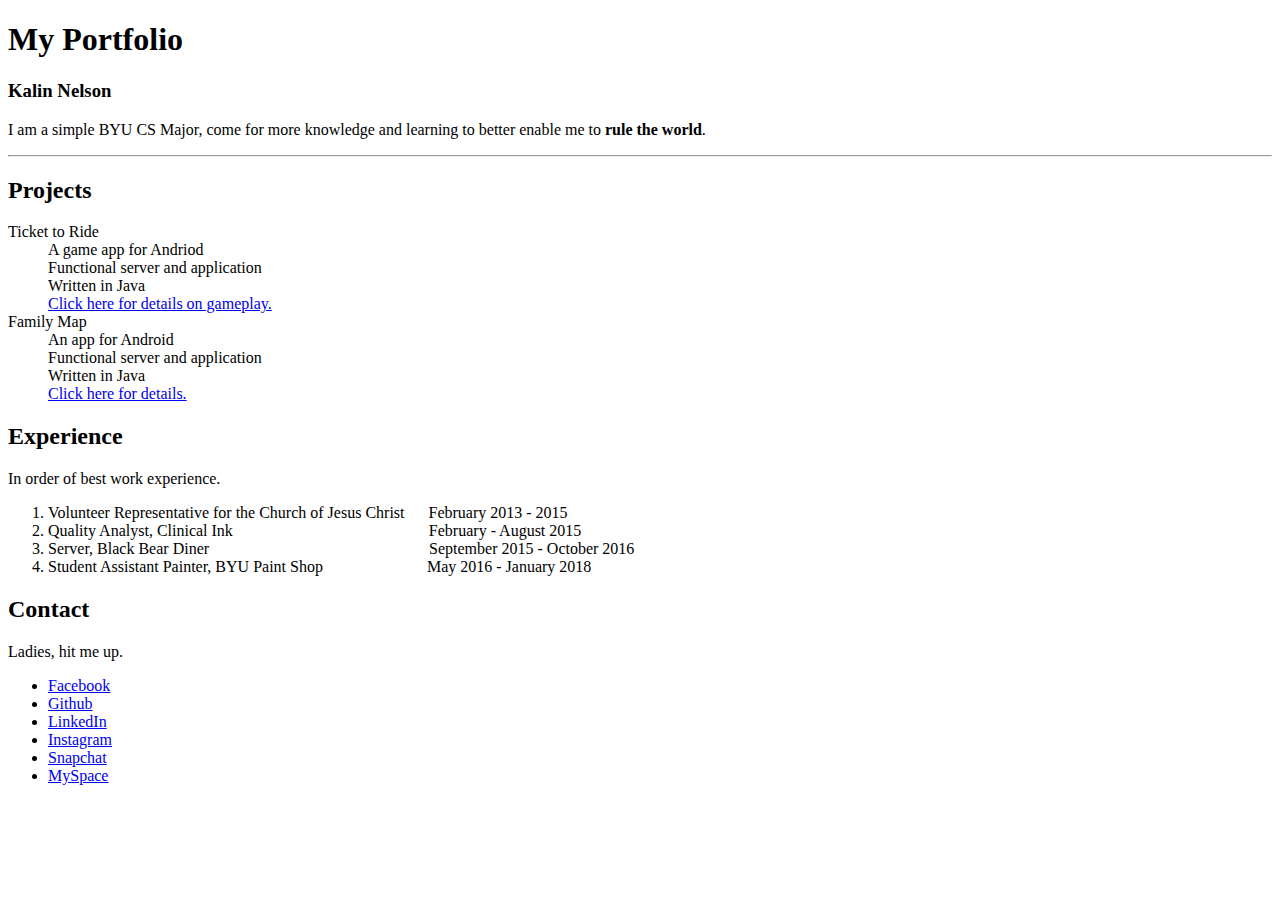
==== index.html @ 2b08145e "index.html added." ====
<!DOCTYPE html>
<html>
<head>
<style>
</style>
<title>Portfolio</title>
</head>
<body>

<h1>My Portfolio</h1>
<h3>Kalin Nelson</h3>
<p>I am a simple BYU CS Major, come for more knowledge and learning to better enable me to <span><b>rule the world</b></span>.</p>

<hr>

<h2>Projects</h2>
<dl>
	<dt>Ticket to Ride</dt>
		<dd>A game app for Andriod</dd>
		<dd>Functional server and application</dd>
		<dd>Written in Java</dd>
		<dd><a href="https://www.daysofwonder.com/tickettoride/en/" target="_blank">Click here for details on gameplay.</a></dd>
	<dt></dt>
	<dt>Family Map</dt>
		<dd>An app for Android</dd>
		<dd>Functional server and application</dd>
		<dd>Written in Java</dd>
		<dd><a href="https://students.cs.byu.edu/~cs240ta/winter2018/projects/family-map-client/FamilyMapClientSpecification.pdf" target="_blank">Click here for details.</a></dd>
</dl>

<h2>Experience</h2>
<p>In order of best work experience.</p>
<ol>
	<li>Volunteer Representative for the Church of Jesus Christ&nbsp;&nbsp;&nbsp;&nbsp;&nbsp;&nbsp;February 2013 - 2015</li>
	<li>Quality Analyst, Clinical Ink&nbsp;&nbsp;&nbsp;&nbsp;&nbsp;&nbsp;&nbsp;&nbsp;&nbsp;&nbsp;&nbsp;&nbsp;&nbsp;&nbsp;&nbsp;&nbsp;&nbsp;&nbsp;&nbsp;&nbsp;&nbsp;&nbsp;&nbsp;&nbsp;&nbsp;&nbsp;&nbsp;&nbsp;
	&nbsp;&nbsp;&nbsp;&nbsp;&nbsp;&nbsp;&nbsp;&nbsp;&nbsp;&nbsp;&nbsp;&nbsp;&nbsp;&nbsp;&nbsp;&nbsp;&nbsp;&nbsp;&nbsp;&nbsp;February - August 2015</li>
	<li>Server, Black Bear Diner&nbsp;&nbsp;&nbsp;&nbsp;&nbsp;&nbsp;&nbsp;&nbsp;&nbsp;&nbsp;&nbsp;&nbsp;&nbsp;&nbsp;&nbsp;&nbsp;&nbsp;&nbsp;&nbsp;&nbsp;&nbsp;&nbsp;&nbsp;&nbsp;&nbsp;&nbsp;&nbsp;&nbsp;&nbsp;
	&nbsp;&nbsp;&nbsp;&nbsp;&nbsp;&nbsp;&nbsp;&nbsp;&nbsp;&nbsp;&nbsp;&nbsp;&nbsp;&nbsp;&nbsp;&nbsp;&nbsp;&nbsp;&nbsp;&nbsp;&nbsp;&nbsp;&nbsp;&nbsp;&nbsp;September 2015 - October 2016</li>
	<li>Student Assistant Painter, BYU Paint Shop&nbsp;&nbsp;&nbsp;&nbsp;&nbsp;&nbsp;&nbsp;&nbsp;&nbsp;&nbsp;&nbsp;&nbsp;&nbsp;&nbsp;&nbsp;&nbsp;&nbsp;&nbsp;&nbsp;&nbsp;&nbsp;&nbsp;&nbsp;&nbsp;&nbsp;&nbsp;May 2016 - January 2018</li>
</ol>


<h2>Contact</h2>
<p>Ladies, hit me up.</p>
<ul>
	<li><a href="https://www.facebook.com/kalinjnelson" target="_blank">Facebook</a></li>
	<li><a href="https://github.com/AlanMTuring" target="_blank">Github</a></li>
	<li><a href="https://www.linkedin.com/in/kalin-nelson-115378157" target="_blank">LinkedIn</a></li>
	<li><a href="https://www.instagram.com/kalinnelson/" target="_blank">Instagram</a></li>
	<li><a href="https://www.snapchat.com/add/nilaknoslen">Snapchat</a></li>
	<li><a href="Myspace.html">MySpace</a></li>
</ul>

</body>
</html>
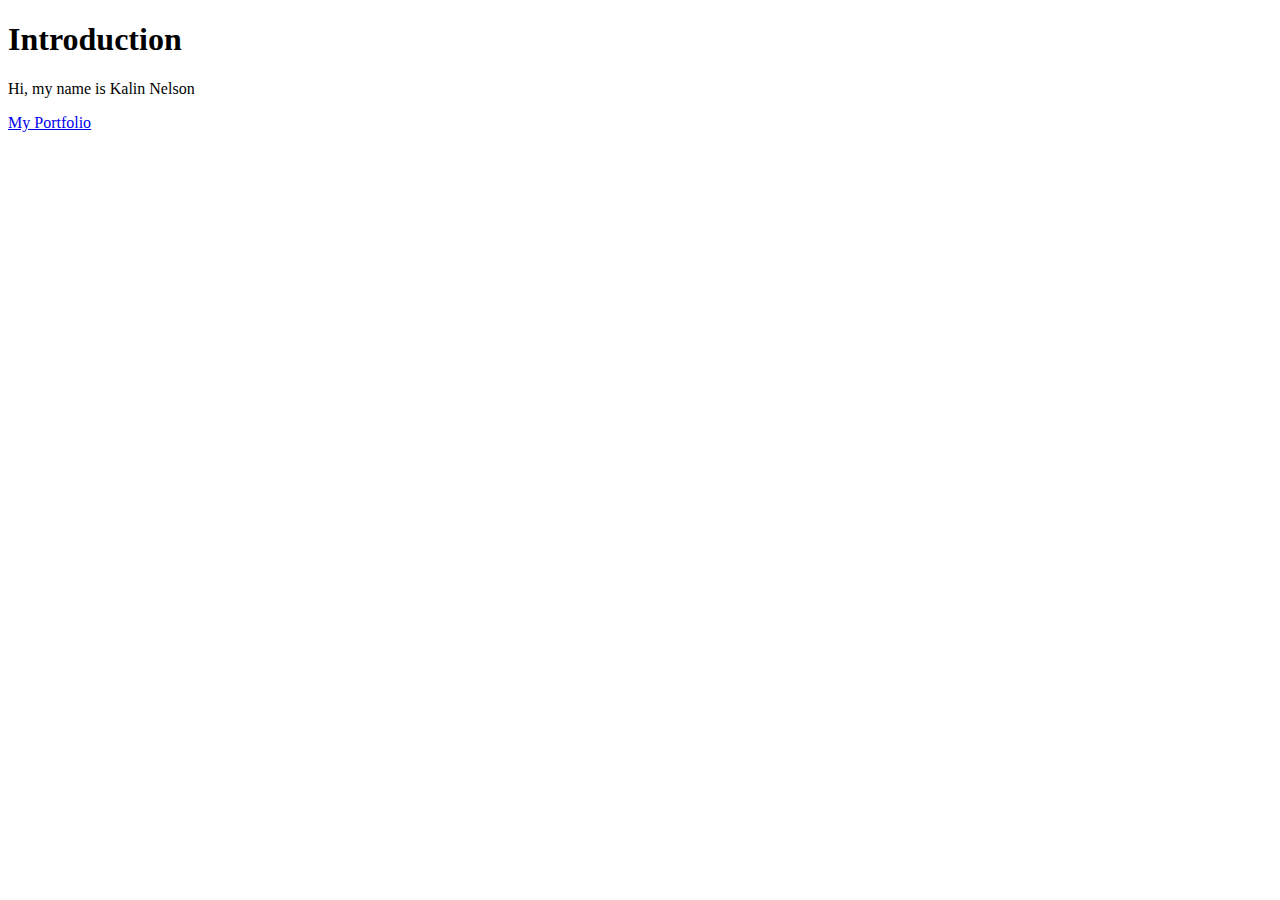
==== commit 7d8a3133: "Changes" ====
--- a/index.html
+++ b/index.html
@@ -1,55 +1,12 @@
 <!DOCTYPE html>
 <html>
-<head>
-<style>
-</style>
-<title>Portfolio</title>
-</head>
-<body>
+	<head>
+		<title> Kalin's Web Server </title>
+	</head>
+	<body>
+		<h1> Introduction </h1>
+		<p> Hi, my name is Kalin Nelson </p>
+		<a href="/portfolio/index.html">My Portfolio</a>
+	</body>
+</html>
 
-<h1>My Portfolio</h1>
-<h3>Kalin Nelson</h3>
-<p>I am a simple BYU CS Major, come for more knowledge and learning to better enable me to <span><b>rule the world</b></span>.</p>
-
-<hr>
-
-<h2>Projects</h2>
-<dl>
-	<dt>Ticket to Ride</dt>
-		<dd>A game app for Andriod</dd>
-		<dd>Functional server and application</dd>
-		<dd>Written in Java</dd>
-		<dd><a href="https://www.daysofwonder.com/tickettoride/en/" target="_blank">Click here for details on gameplay.</a></dd>
-	<dt></dt>
-	<dt>Family Map</dt>
-		<dd>An app for Android</dd>
-		<dd>Functional server and application</dd>
-		<dd>Written in Java</dd>
-		<dd><a href="https://students.cs.byu.edu/~cs240ta/winter2018/projects/family-map-client/FamilyMapClientSpecification.pdf" target="_blank">Click here for details.</a></dd>
-</dl>
-
-<h2>Experience</h2>
-<p>In order of best work experience.</p>
-<ol>
-	<li>Volunteer Representative for the Church of Jesus Christ&nbsp;&nbsp;&nbsp;&nbsp;&nbsp;&nbsp;February 2013 - 2015</li>
-	<li>Quality Analyst, Clinical Ink&nbsp;&nbsp;&nbsp;&nbsp;&nbsp;&nbsp;&nbsp;&nbsp;&nbsp;&nbsp;&nbsp;&nbsp;&nbsp;&nbsp;&nbsp;&nbsp;&nbsp;&nbsp;&nbsp;&nbsp;&nbsp;&nbsp;&nbsp;&nbsp;&nbsp;&nbsp;&nbsp;&nbsp;
-	&nbsp;&nbsp;&nbsp;&nbsp;&nbsp;&nbsp;&nbsp;&nbsp;&nbsp;&nbsp;&nbsp;&nbsp;&nbsp;&nbsp;&nbsp;&nbsp;&nbsp;&nbsp;&nbsp;&nbsp;February - August 2015</li>
-	<li>Server, Black Bear Diner&nbsp;&nbsp;&nbsp;&nbsp;&nbsp;&nbsp;&nbsp;&nbsp;&nbsp;&nbsp;&nbsp;&nbsp;&nbsp;&nbsp;&nbsp;&nbsp;&nbsp;&nbsp;&nbsp;&nbsp;&nbsp;&nbsp;&nbsp;&nbsp;&nbsp;&nbsp;&nbsp;&nbsp;&nbsp;
-	&nbsp;&nbsp;&nbsp;&nbsp;&nbsp;&nbsp;&nbsp;&nbsp;&nbsp;&nbsp;&nbsp;&nbsp;&nbsp;&nbsp;&nbsp;&nbsp;&nbsp;&nbsp;&nbsp;&nbsp;&nbsp;&nbsp;&nbsp;&nbsp;&nbsp;September 2015 - October 2016</li>
-	<li>Student Assistant Painter, BYU Paint Shop&nbsp;&nbsp;&nbsp;&nbsp;&nbsp;&nbsp;&nbsp;&nbsp;&nbsp;&nbsp;&nbsp;&nbsp;&nbsp;&nbsp;&nbsp;&nbsp;&nbsp;&nbsp;&nbsp;&nbsp;&nbsp;&nbsp;&nbsp;&nbsp;&nbsp;&nbsp;May 2016 - January 2018</li>
-</ol>
-
-
-<h2>Contact</h2>
-<p>Ladies, hit me up.</p>
-<ul>
-	<li><a href="https://www.facebook.com/kalinjnelson" target="_blank">Facebook</a></li>
-	<li><a href="https://github.com/AlanMTuring" target="_blank">Github</a></li>
-	<li><a href="https://www.linkedin.com/in/kalin-nelson-115378157" target="_blank">LinkedIn</a></li>
-	<li><a href="https://www.instagram.com/kalinnelson/" target="_blank">Instagram</a></li>
-	<li><a href="https://www.snapchat.com/add/nilaknoslen">Snapchat</a></li>
-	<li><a href="Myspace.html">MySpace</a></li>
-</ul>
-
-</body>
-</html>
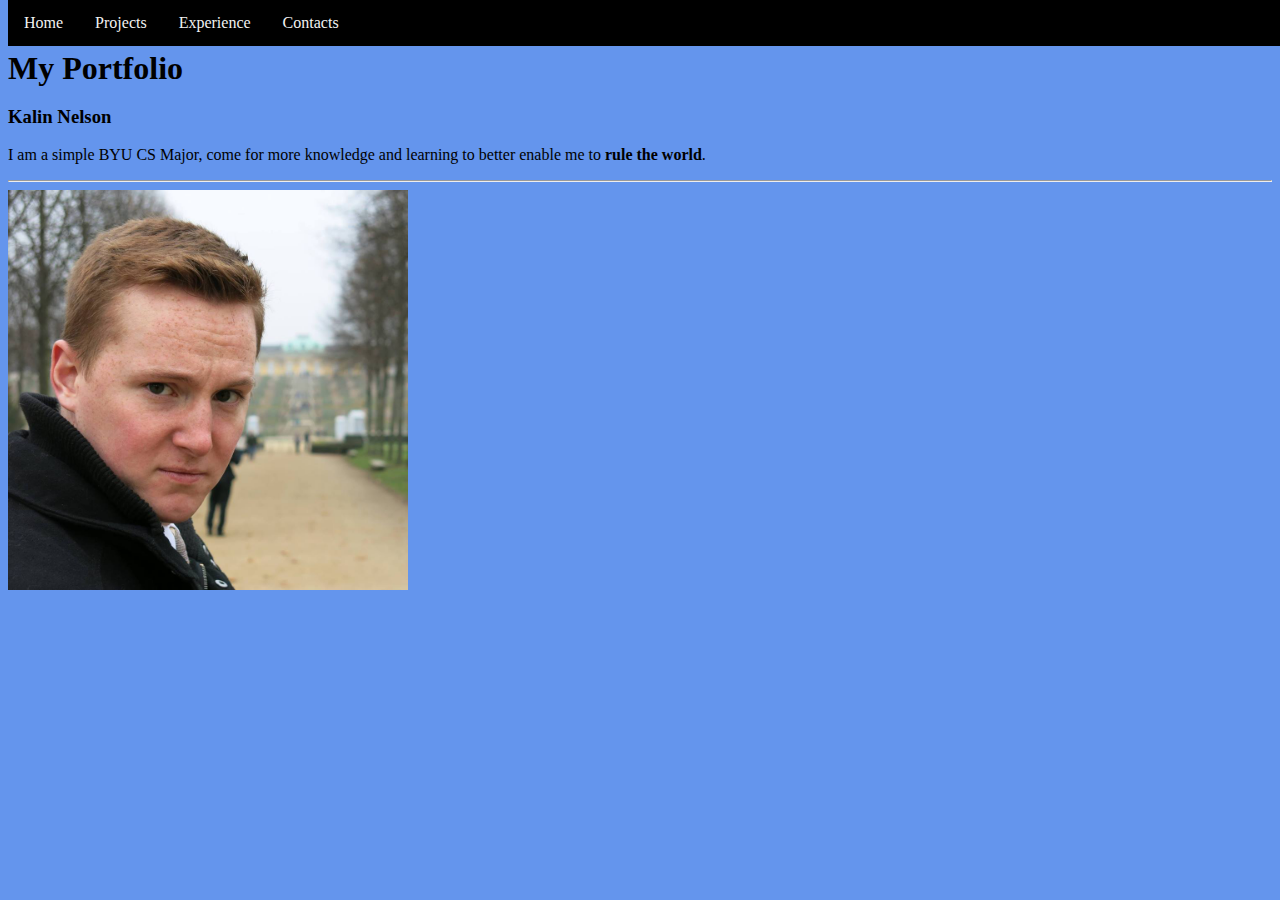
==== commit ad784178: "CSS added" ====
--- a/index.html
+++ b/index.html
@@ -1,12 +1,30 @@
-<!DOCTYPE html>
+<!doctype html>
 <html>
-	<head>
-		<title> Kalin's Web Server </title>
-	</head>
-	<body>
-		<h1> Introduction </h1>
-		<p> Hi, my name is Kalin Nelson </p>
-		<a href="/portfolio/index.html">My Portfolio</a>
-	</body>
+<head>
+<title>My Portfolio</title>
+<meta charset="utf-8">
+<link rel="stylesheet" href="portfolio.css">
+<link rel="stylesheet" href="https://cdnjs.cloudflare.com/ajax/libs/font-awesome/4.7.0/css/font-awesome.min.css">
+</head>
+<body>
+<div class="navbar">
+	<a href="index.html">Home</a>
+	<a href="projects.html">Projects</a>
+	<a href="experience.html">Experience</a>
+	<a href="contact.html">Contacts</a>
+</div>
+
+<div>
+<h1 id="pTitle">My Portfolio</h1>
+<h3>Kalin Nelson</h3>
+<p>I am a simple BYU CS Major, come for more knowledge and learning to better enable me to <span><b>rule the world</b></span>.</p>
+</div>
+
+<hr>
+
+<div>
+<img src="profile_pic.jpg" alt="My Picture" style="width: 400px;height: 400px">
+</div>
+
+</body>
 </html>
-
--- a/portfolio.css
+++ b/portfolio.css
@@ -0,0 +1,88 @@
+@charset "utf-8";
+/* CSS Document */
+
+body{
+	background-color: #6495ed;
+}
+
+.navbar {
+	/*min-height: 100px;*/
+	background-color: black;
+	
+	overflow: hidden;
+    position: fixed; /* Set the navbar to fixed position */
+    top: 0; /* Position the navbar at the top of the page */
+    width: 100%; /* Full width */
+}
+
+.navbar a {
+    float: left;
+    display: block;
+    color: #f2f2f2;
+    text-align: center;
+    padding: 14px 16px;
+    text-decoration: none;
+}
+
+.navbar a:hover {
+	color: cornflowerblue;
+}
+
+.main {
+	margin-top: 45px;
+}
+
+h1 {
+    margin: 50px 0 0 0;
+}
+
+
+/*		F O O T E R
+----------------------------------------*/
+
+.footer {
+	position: absolute;
+	right: 0;
+	bottom: 0;
+	left: 0;
+	text-align: center;
+	background-color: #83A3F0;
+}
+
+.fa {
+    padding: 20px;
+    font-size: 7px;
+    width: 15px;
+	height: 15px;
+    text-align: center;
+    text-decoration: none;
+	border-radius: 50%;
+	float: right;
+}
+
+
+.fa:hover {
+    opacity: 0.7;
+}
+
+.fa-facebook {
+    background: #3B5998;
+    color: white;
+	background-size: contain;
+}
+
+.fa-instagram {
+    background: #C31F21;
+    color: white;
+}
+
+.fa-snapchat-ghost {
+	background: #fffc00;
+	color: white;
+	text-shadow: -1px 0 black, 0 1px black, 1px 0 black, 0 -1px black;
+
+}
+
+#smList {
+	display: inline;
+}
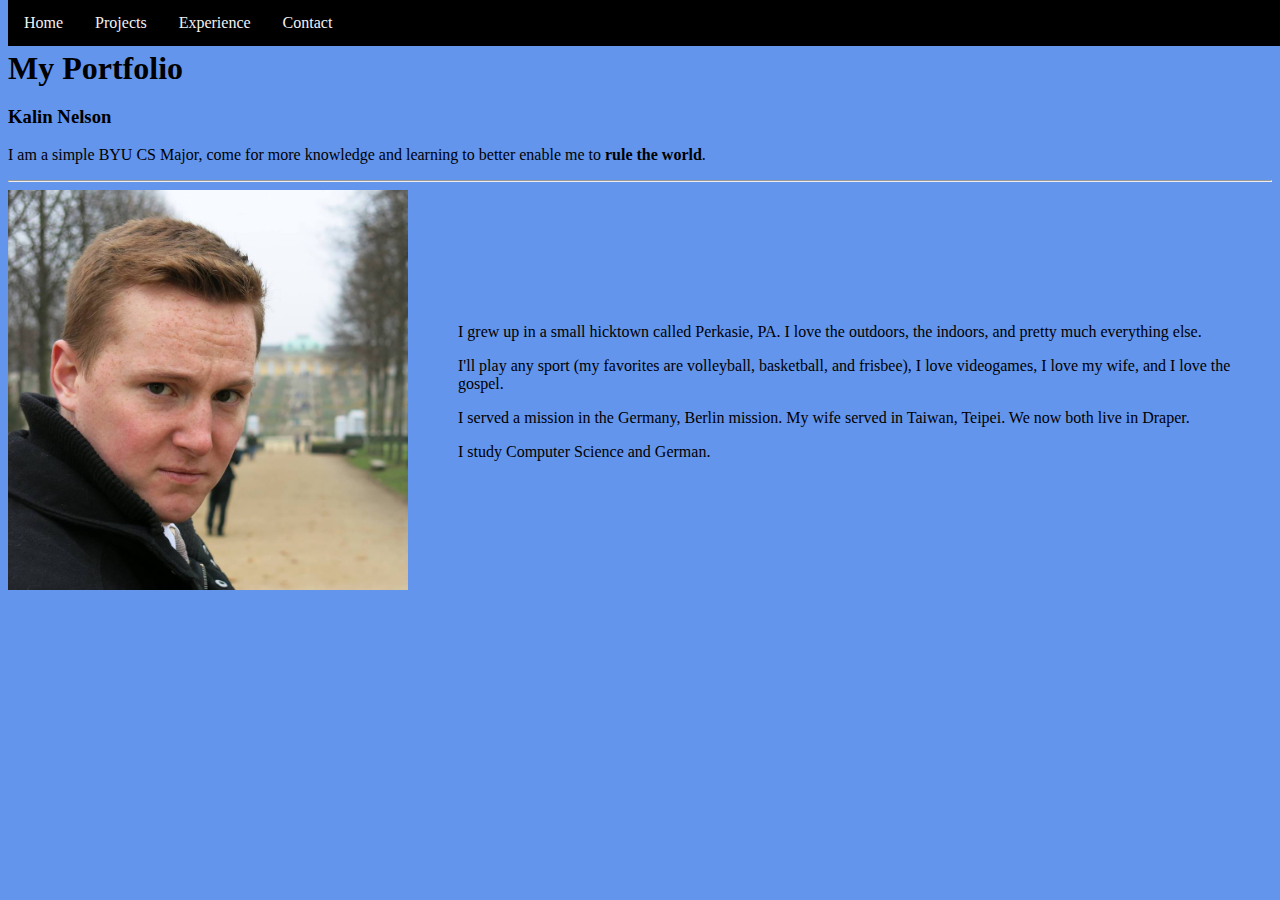
==== commit cb05ef24: "Finished this part." ====
--- a/index.html
+++ b/index.html
@@ -1,6 +1,12 @@
 <!doctype html>
 <html>
 <head>
+<style>
+	.flex-container {
+		justify-content: center;
+  		align-items: center;
+	}
+</style>
 <title>My Portfolio</title>
 <meta charset="utf-8">
 <link rel="stylesheet" href="portfolio.css">
@@ -11,7 +17,7 @@
 	<a href="index.html">Home</a>
 	<a href="projects.html">Projects</a>
 	<a href="experience.html">Experience</a>
-	<a href="contact.html">Contacts</a>
+	<a href="contact.html">Contact</a>
 </div>
 
 <div>
@@ -22,8 +28,14 @@
 
 <hr>
 
-<div>
-<img src="profile_pic.jpg" alt="My Picture" style="width: 400px;height: 400px">
+<div class="flex-container">
+	<div><img src="profile_pic.jpg" alt="My Picture" style="width: 400px;height: 400px"></div>
+	<div id="home-text">
+			<p>I grew up in a small hicktown called Perkasie, PA. I love the outdoors, the indoors, and pretty much everything else.</p>
+			<p>I'll play any sport (my favorites are volleyball, basketball, and frisbee), I love videogames, I love my wife, and I love the gospel.</p>
+			<p>I served a mission in the Germany, Berlin mission. My wife served in Taiwan, Teipei. We now both live in Draper.</p>
+			<p>I study Computer Science and German.</p>
+	</div>
 </div>
 
 </body>
--- a/portfolio.css
+++ b/portfolio.css
@@ -37,17 +37,23 @@
 }
 
 
-/*		F O O T E R
-----------------------------------------*/
+#home-text {
+	margin-left: 50px;
+}
 
-.footer {
-	position: absolute;
-	right: 0;
-	bottom: 0;
-	left: 0;
-	text-align: center;
-	background-color: #83A3F0;
+.flex-container {
+  display: flex;
+  flex-direction: row;
+
 }
+
+#work_dates {
+	list-style-type: none;
+}
+
+
+
+
 
 .fa {
     padding: 20px;
@@ -57,7 +63,7 @@
     text-align: center;
     text-decoration: none;
 	border-radius: 50%;
-	float: right;
+	float: left;
 }
 
 
@@ -80,9 +86,38 @@
 	background: #fffc00;
 	color: white;
 	text-shadow: -1px 0 black, 0 1px black, 1px 0 black, 0 -1px black;
-
 }
 
-#smList {
+.fa-linkedin {
+	background: #0077B5;
+	color: white;
+}
+
+.fa-youtube {
+	background: #C31F21;
+	color: white;
+}
+
+.fa-reddit {
+	background: #FF5700;	
+	color: white;
+}
+
+#social_media_list {
+	list-style-type: none;
 	display: inline;
 }
+
+
+
+/*		F O O T E R
+----------------------------------------*/
+
+.footer {
+	position: absolute;
+	right: 0;
+	bottom: 0;
+	left: 0;
+	text-align: center;
+	background-color: #83A3F0;
+}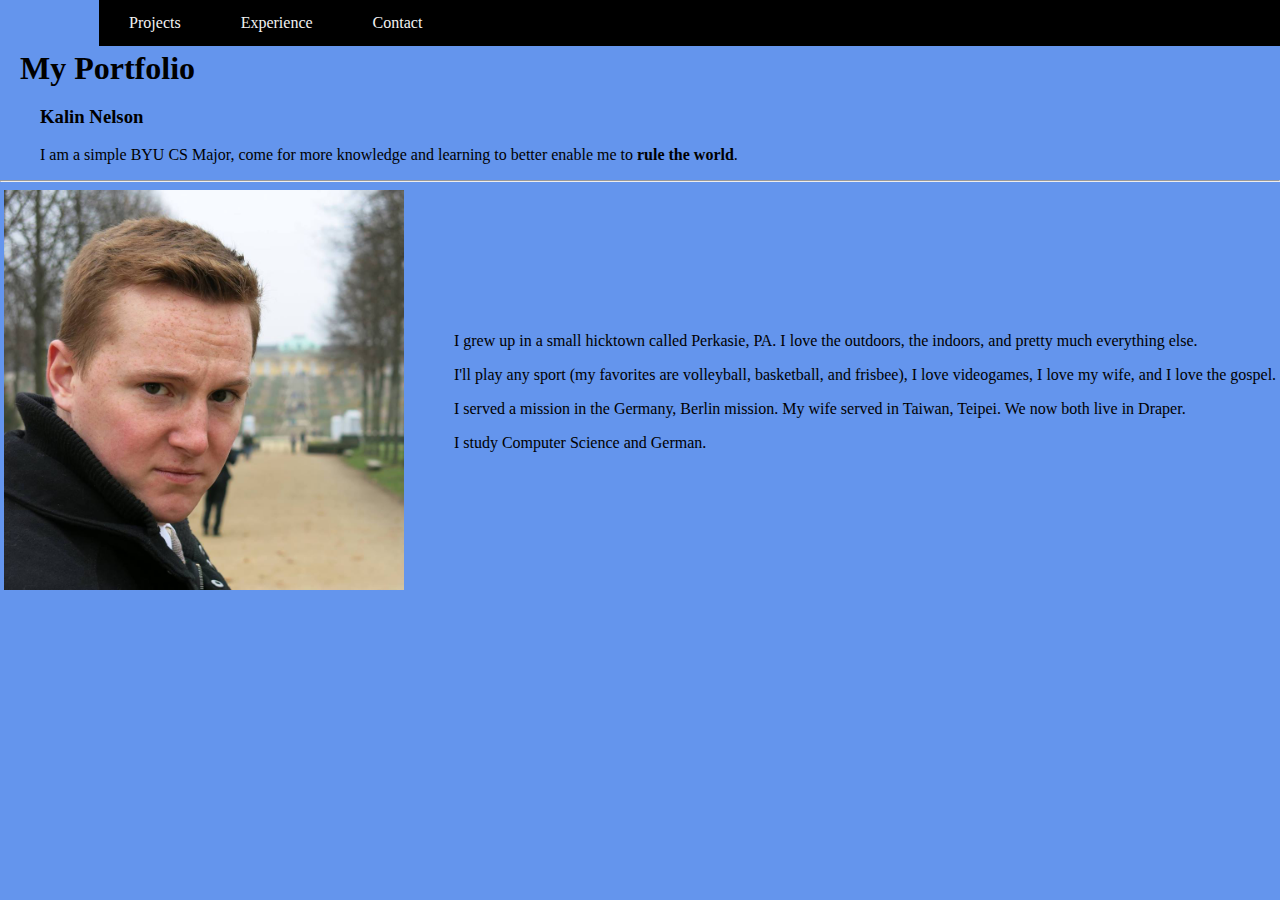
==== commit aa9bb1f1: "Visual changes to nav bar and body spacing" ====
--- a/index.html
+++ b/index.html
@@ -14,16 +14,19 @@
 </head>
 <body>
 <div class="navbar">
-	<a href="index.html">Home</a>
+	<a href="index.html" class="active">Home</a>
 	<a href="projects.html">Projects</a>
 	<a href="experience.html">Experience</a>
 	<a href="contact.html">Contact</a>
 </div>
 
-<div>
-<h1 id="pTitle">My Portfolio</h1>
-<h3>Kalin Nelson</h3>
-<p>I am a simple BYU CS Major, come for more knowledge and learning to better enable me to <span><b>rule the world</b></span>.</p>
+<div class="portfolio_title">
+	<h1>My Portfolio</h1>
+</div>
+
+<div class="portfolio_header">
+	<h3>Kalin Nelson</h3>
+	<p>I am a simple BYU CS Major, come for more knowledge and learning to better enable me to <span><b>rule the world</b></span>.</p>
 </div>
 
 <hr>
--- a/portfolio.css
+++ b/portfolio.css
@@ -3,6 +3,8 @@
 
 body{
 	background-color: #6495ed;
+	margin: 0;
+	padding: 0;
 }
 
 .navbar {
@@ -22,10 +24,26 @@
     text-align: center;
     padding: 14px 16px;
     text-decoration: none;
+    padding-left: 30px;
+    padding-right: 30px;
+    margin: 0;
 }
 
 .navbar a:hover {
 	color: cornflowerblue;
+}
+
+.active {
+	background-color: #6495ed;
+}
+
+
+.portfolio_title {
+	padding-left: 20px;
+}
+
+.portfolio_header {
+	padding-left: 40px;
 }
 
 .main {
@@ -36,6 +54,18 @@
     margin: 50px 0 0 0;
 }
 
+h2 {
+	margin-left: 40px;
+}
+
+.body_div {
+	margin-left: 65px;
+}
+
+
+dt {
+	padding-top: 20px;
+}
 
 #home-text {
 	margin-left: 50px;
